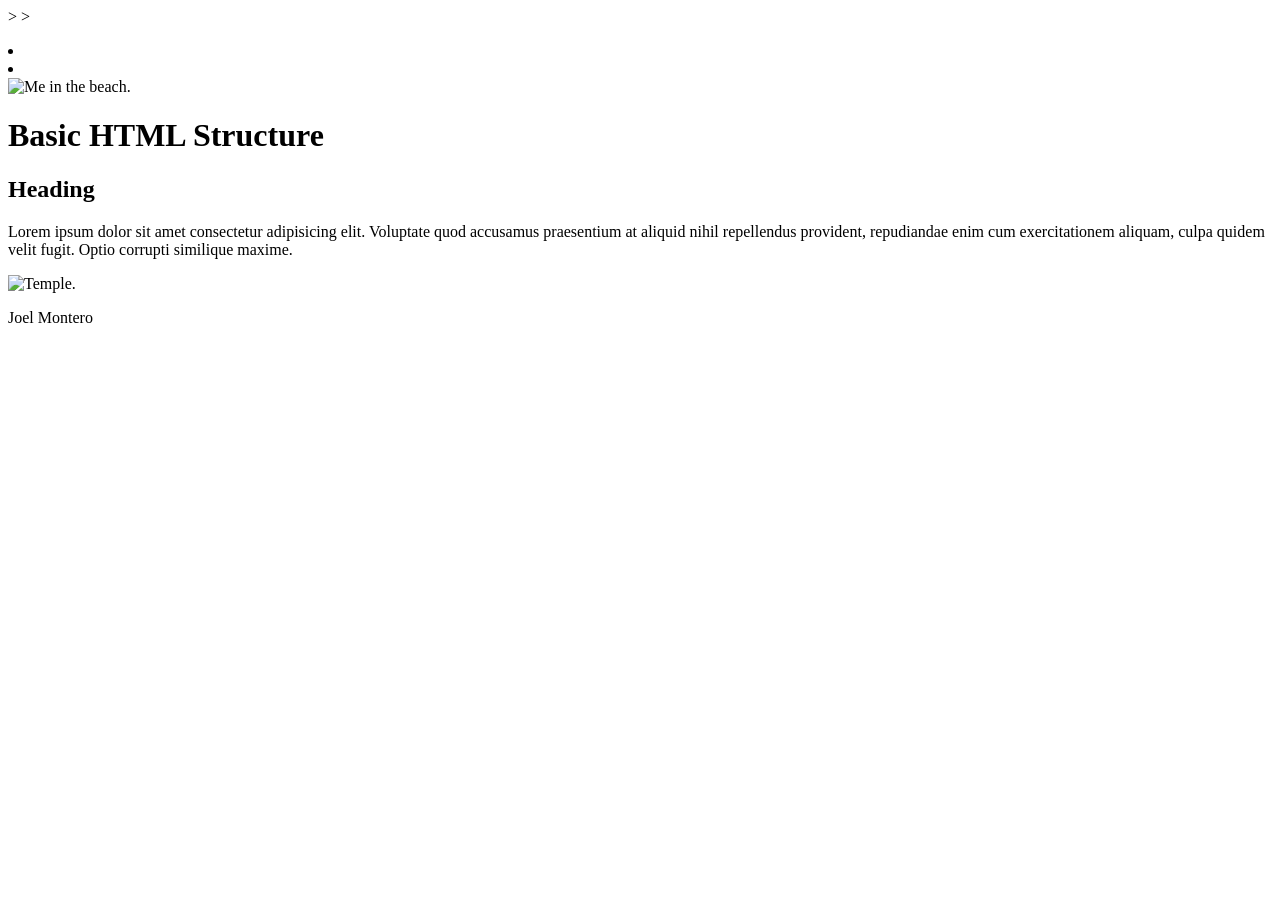
==== week02/basic-layout.html @ 698c6b19 "Activity 1 week 2" ====
<!DOCTYPE html>
<html lang="en">

<head>
    <meta charset="UTF-8">
    <meta name="viewport" content="width=device-width, initial-scale=1.0">
    <title>Basic HTML Structure</title>
    <meta name="description" content="A basic HTML structure example using semantic HTML elements">>
    <meta name="author" content="Joel Montero">>
</head>

<body>
<header>

</header>
<nav>
    <ul></ul>
    <li>
        <a href=""></a>
    </li>

    <li>
        <a href=""></a>
    </li>
</nav>

<img src="images/basic-logo.png" alt="Me in the beach." width="128"  height="128">
<main>
<h1>Basic HTML Structure</h1>
</main>
<section>
    <h2>Heading</h2>
    <p>Lorem ipsum dolor sit amet consectetur adipisicing elit. Voluptate quod accusamus
        praesentium at aliquid nihil repellendus provident, repudiandae enim cum 
        exercitationem aliquam, culpa quidem velit fugit. Optio corrupti similique maxime.</p>
</section>

<aside></aside>


<img src="https://content.churchofjesuschrist.org/templesldsorg/bc/Temples/photo-galleries/aba-nigeria/800x500/aba-nigeria-temple-lds-1636397-wallpaper.jpg" alt="Temple." width="200" >

 <footer>
    <p>Joel Montero</p>
 </footer>
</body>

</html>
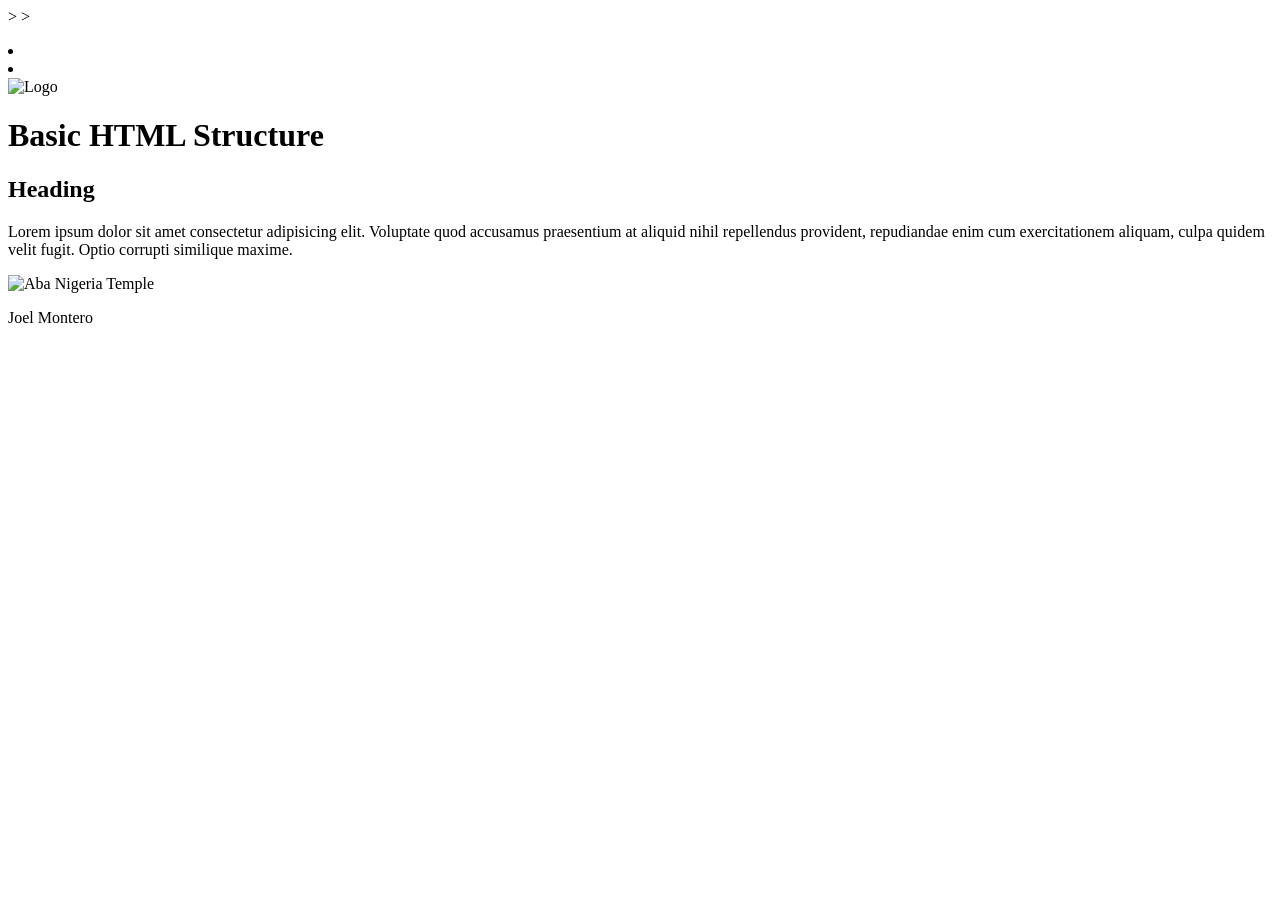
==== commit ea31b274: "Code along 2" ====
--- a/week02/basic-layout.html
+++ b/week02/basic-layout.html
@@ -24,7 +24,7 @@
     </li>
 </nav>
 
-<img src="images/basic-logo.png" alt="Me in the beach." width="128"  height="128">
+    <img src="images/basic-logo.png" alt="Logo" width="128"  height="128">
 <main>
 <h1>Basic HTML Structure</h1>
 </main>
@@ -38,7 +38,7 @@
 <aside></aside>
 
 
-<img src="https://content.churchofjesuschrist.org/templesldsorg/bc/Temples/photo-galleries/aba-nigeria/800x500/aba-nigeria-temple-lds-1636397-wallpaper.jpg" alt="Temple." width="200" >
+    <img src="https://content.churchofjesuschrist.org/templesldsorg/bc/Temples/photo-galleries/aba-nigeria/800x500/aba-nigeria-temple-lds-1636397-wallpaper.jpg" alt="Aba Nigeria Temple" width="200" >
 
  <footer>
     <p>Joel Montero</p>
